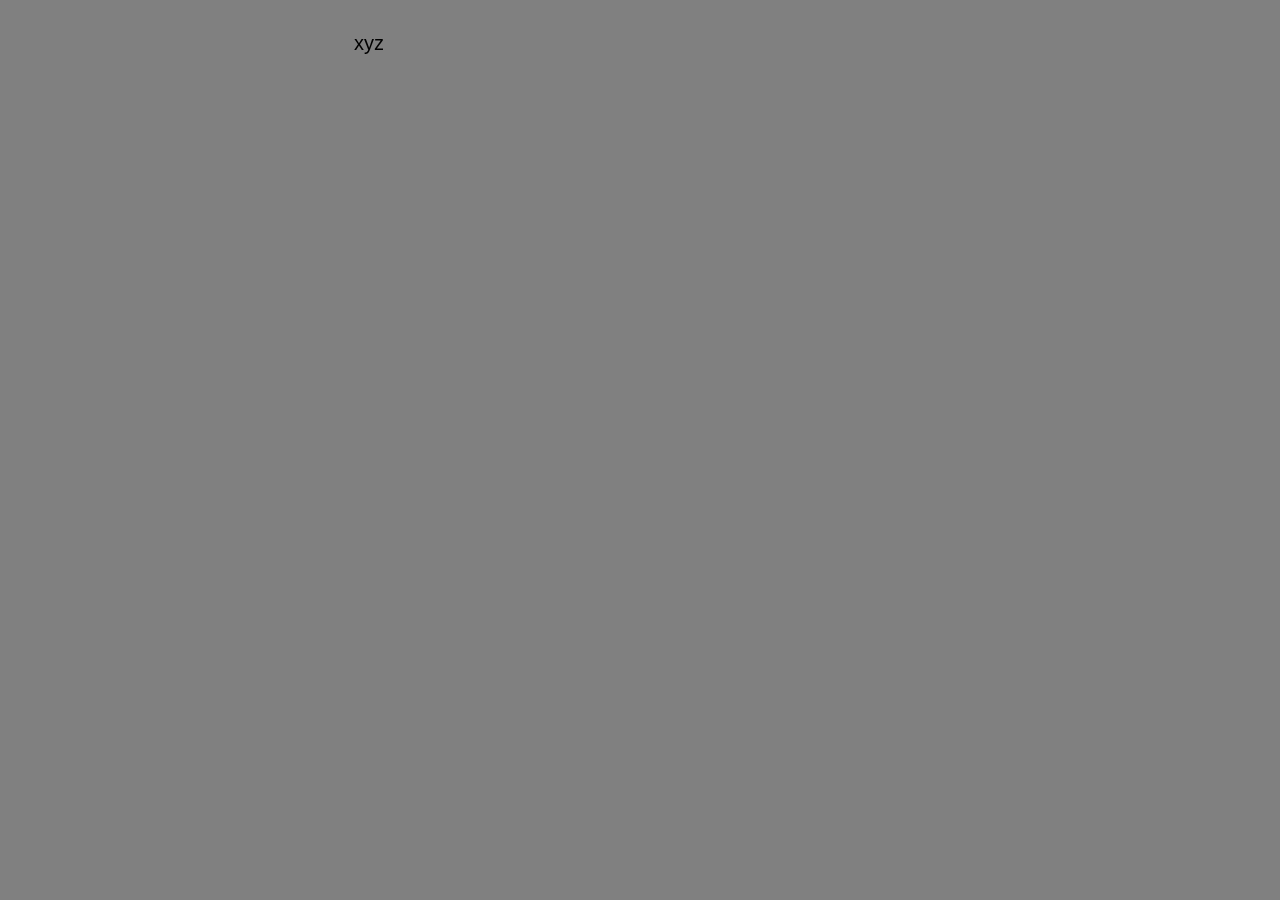
==== canvas-print-text/index.html @ 4c592ae4 "Print xyz text to canvas element" ====
<!DOCTYPE html>
<html lang="en">
  <head>
    <meta charset="UTF-8" />
    <meta http-equiv="X-UA-Compatible" content="IE=edge" />
    <meta name="viewport" content="width=device-width, initial-scale=1.0" />
    <meta name="description" content="Web application made with canvas tag." />
    <title>Canvas Print Text</title>
    <style>
      body {
        display: block;
        margin: 0;
        padding: 0;
        overflow: hidden;
        background-color: grey;
      }
      #main-canvas {
        display: inline-block;
        margin: 0 auto;
        padding: 0;
      }
    </style>
  </head>
  <body>
    <canvas id="main-canvas"></canvas>
    <script src="script.js"></script>
  </body>
</html>
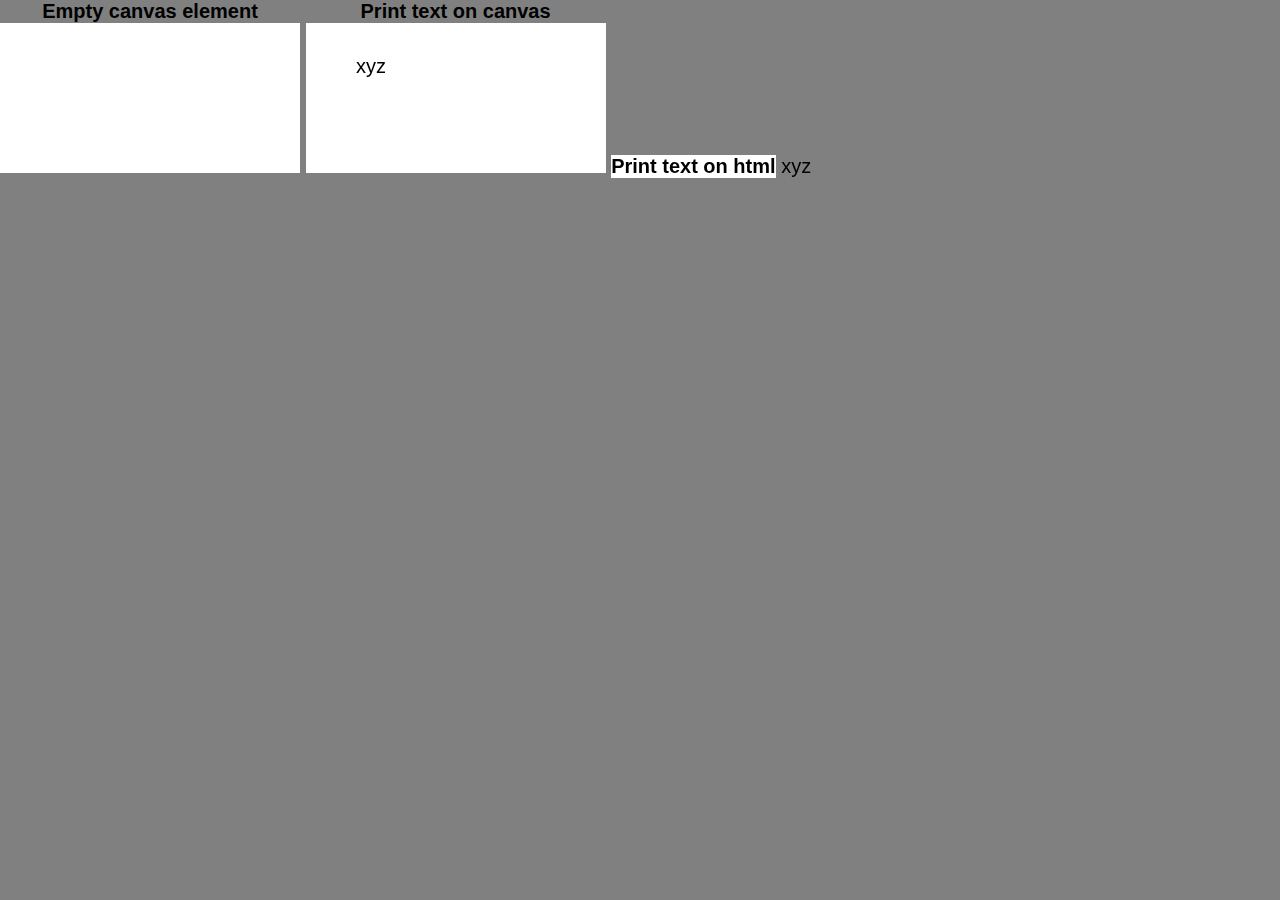
==== commit 297a6288: "Update canvas-print-text" ====
--- a/canvas-print-text/index.html
+++ b/canvas-print-text/index.html
@@ -14,15 +14,36 @@
         overflow: hidden;
         background-color: grey;
       }
+      h4 {
+        margin: 0;
+        text-align: center;
+      }
+      div {
+        display: inline-block;
+      }
       #main-canvas {
+        background-color: white;
         display: inline-block;
         margin: 0 auto;
         padding: 0;
       }
+      #second-canvas,
+      #html-text {
+        background-color: white;
+      }
     </style>
   </head>
   <body>
-    <canvas id="main-canvas"></canvas>
+    <div>
+      <h4>Empty canvas element</h4>
+      <canvas id="main-canvas"></canvas>
+    </div>
+    <div id="canvas-text">
+      <h4>Print text on canvas</h4>
+    </div>
+    <div id="html-text">
+      <h4>Print text on html</h4>
+    </div>
     <script src="script.js"></script>
   </body>
 </html>
